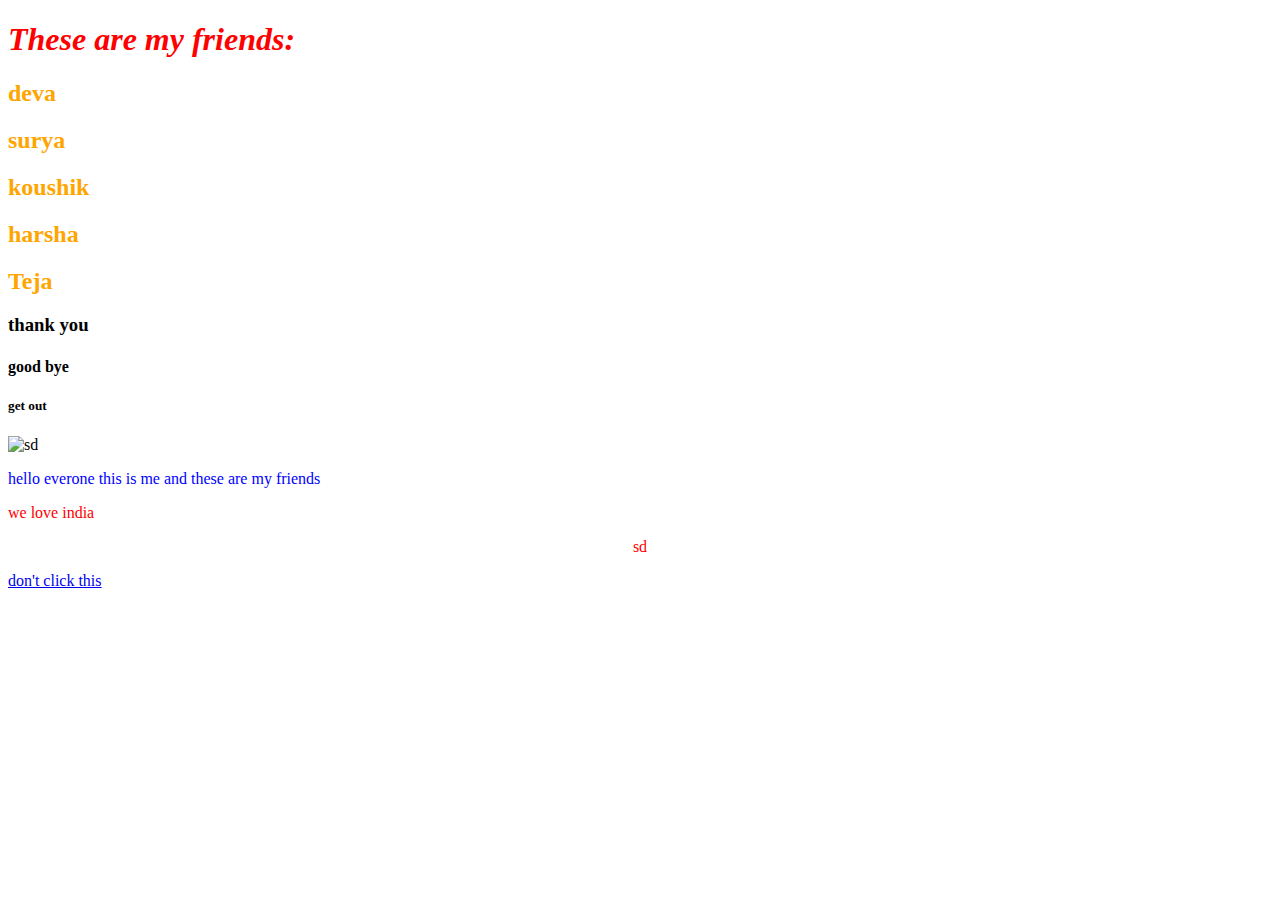
==== index.html @ 6ceaf1c6 "Update index.html" ====
<!DOCTYPE html>
<html>
<head>
	<title>hello world</title>
	<style type="text/css">
		p{color: red}
	</style>
	<link rel="stylesheet" type="text/css" href="index.css">
</head>
<body >
<h1 style="color: red"><i>These are my friends:</i></h1>
<h2 style="color: orange">deva</h2>
<h2 style="color: orange">surya</h2>
<h2 style="color: orange">koushik</h2>
<h2 style="color: orange">harsha</h2>
<h2 style="color: orange">Teja</h2>
<h3>thank you</h3>
<h4 id ="text">good bye</h4>
<h5 class="text">get out</h5>
<img src="images/friends.jpeg" height="10%" width="20%" alt="sd">
<p style="color: blue">hello everone this is me and these are my friends</p>
<p>we love india</p>
<p style="text-align: center;">sd</p>
<a href="https://fast.com">don't click this </a>

</body>
</html>
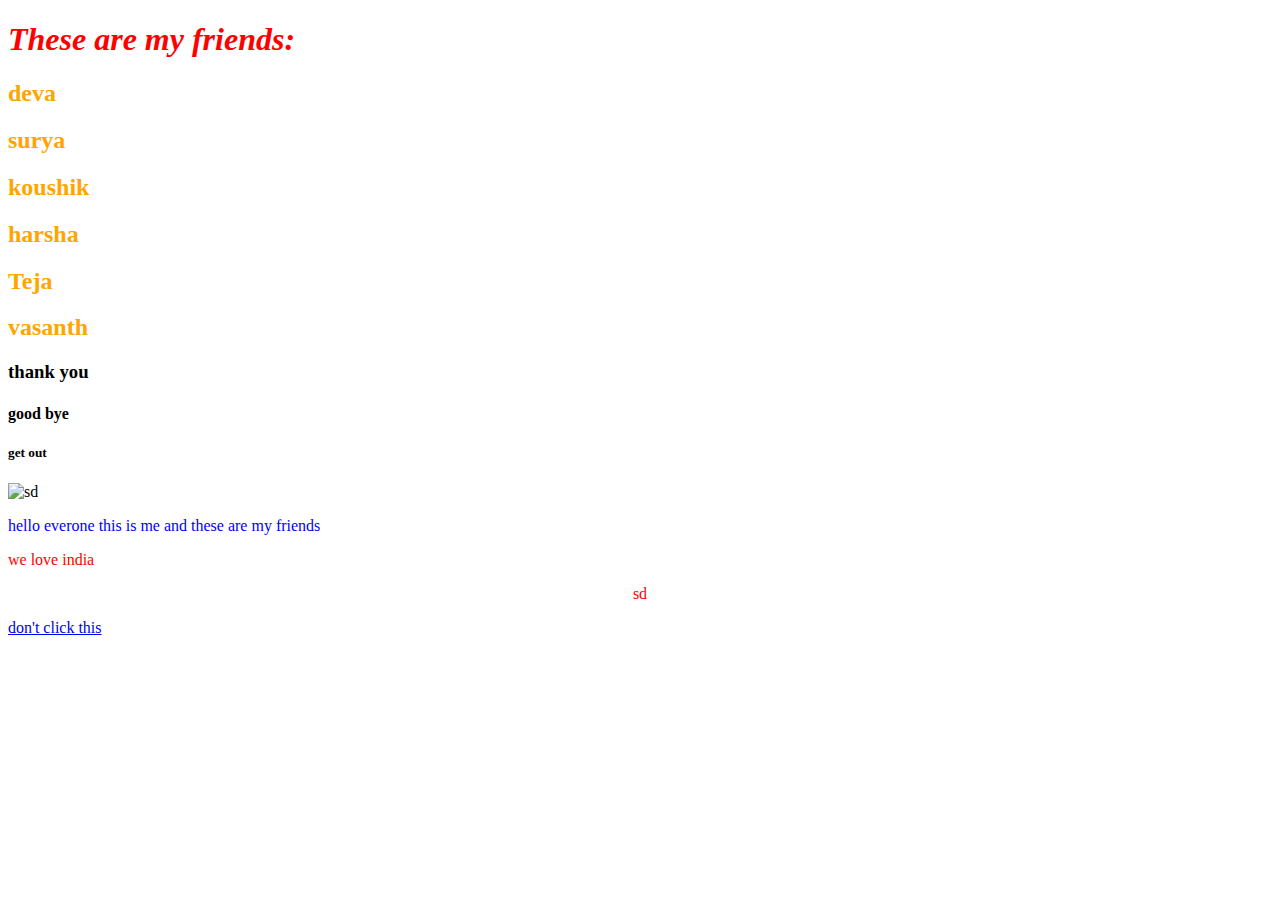
==== commit 5f8a1d2f: "Update index.html" ====
--- a/index.html
+++ b/index.html
@@ -14,6 +14,7 @@
 <h2 style="color: orange">koushik</h2>
 <h2 style="color: orange">harsha</h2>
 <h2 style="color: orange">Teja</h2>
+<h2 style="color: orange">vasanth</h2>
 <h3>thank you</h3>
 <h4 id ="text">good bye</h4>
 <h5 class="text">get out</h5>
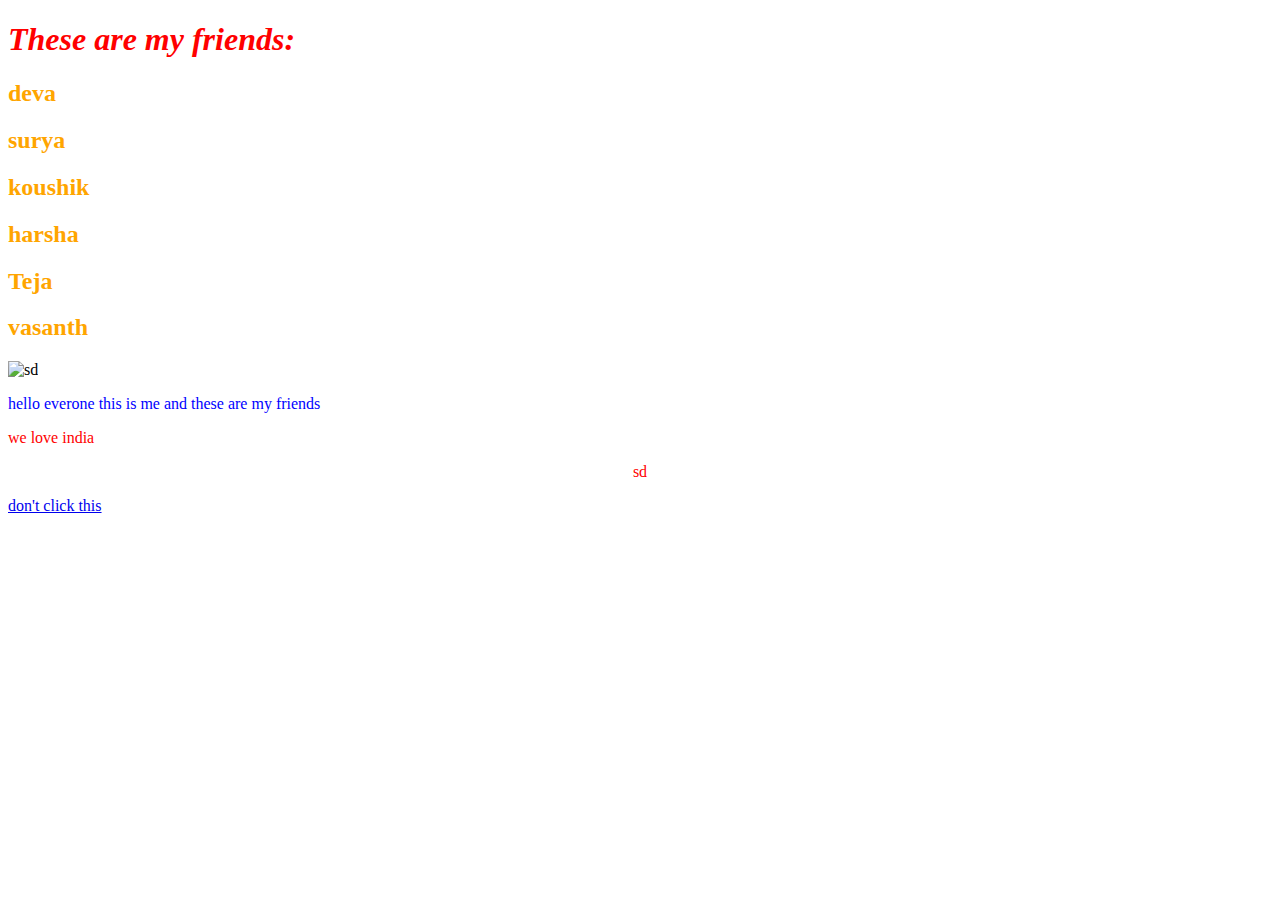
==== commit ad660650: "Update index.html" ====
--- a/index.html
+++ b/index.html
@@ -15,9 +15,6 @@
 <h2 style="color: orange">harsha</h2>
 <h2 style="color: orange">Teja</h2>
 <h2 style="color: orange">vasanth</h2>
-<h3>thank you</h3>
-<h4 id ="text">good bye</h4>
-<h5 class="text">get out</h5>
 <img src="images/friends.jpeg" height="10%" width="20%" alt="sd">
 <p style="color: blue">hello everone this is me and these are my friends</p>
 <p>we love india</p>
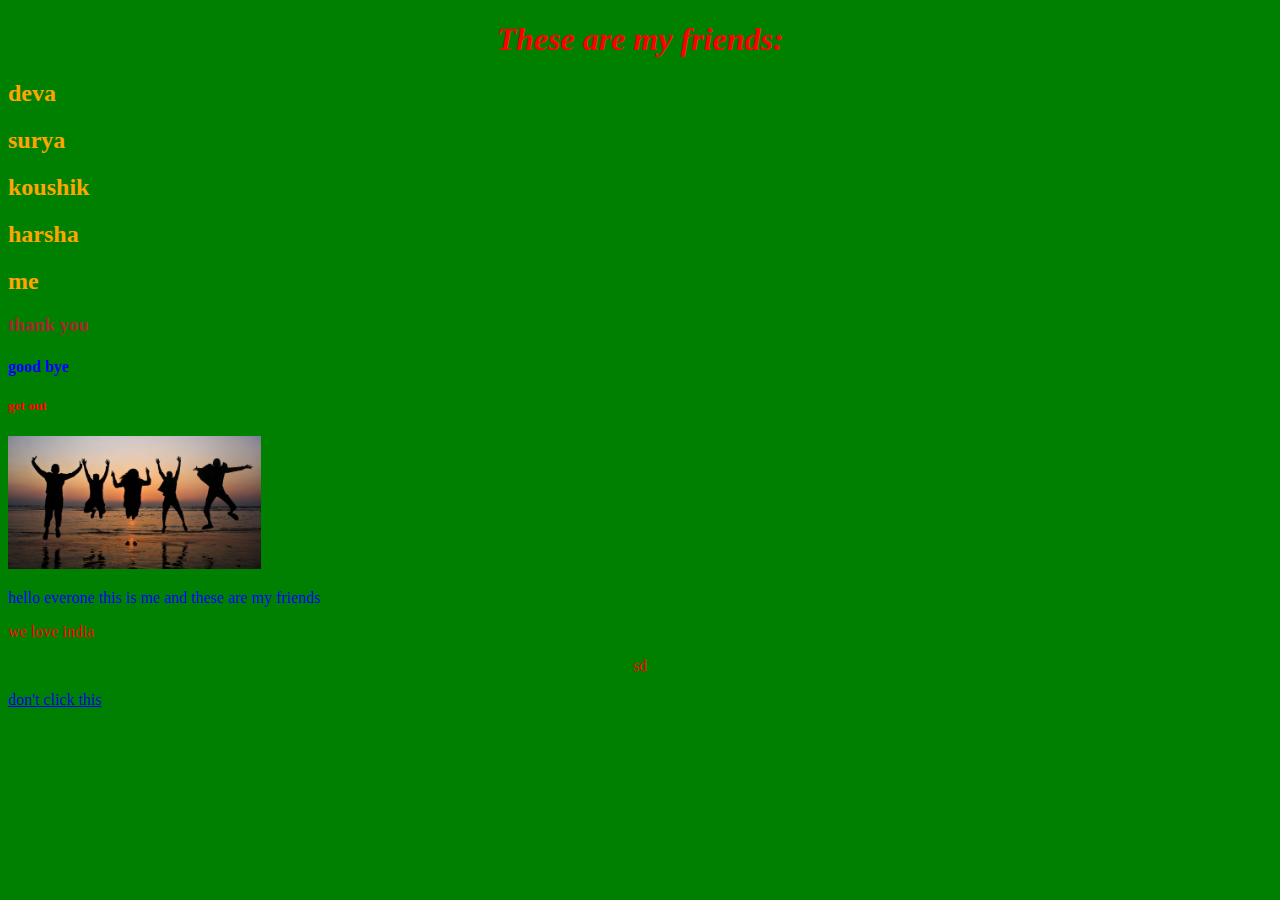
==== commit 9b1ecad1: "first commit" ====
--- a/index.html
+++ b/index.html
@@ -13,8 +13,10 @@
 <h2 style="color: orange">surya</h2>
 <h2 style="color: orange">koushik</h2>
 <h2 style="color: orange">harsha</h2>
-<h2 style="color: orange">Teja</h2>
-<h2 style="color: orange">vasanth</h2>
+<h2 style="color: orange">me</h2>
+<h3>thank you</h3>
+<h4 id ="text">good bye</h4>
+<h5 class="text">get out</h5>
 <img src="images/friends.jpeg" height="10%" width="20%" alt="sd">
 <p style="color: blue">hello everone this is me and these are my friends</p>
 <p>we love india</p>
@@ -22,4 +24,4 @@
 <a href="https://fast.com">don't click this </a>
 
 </body>
-</html>
+</html>--- a/index.css
+++ b/index.css
@@ -0,0 +1,24 @@
+h1
+{
+	 text-align: center;
+}
+p
+{
+	color:aqua blue;
+}
+h3
+{
+	color: brown;
+}
+.text
+{
+	color: red;
+}
+#text
+{
+	color:  blue
+}
+body
+{
+	background-color: green;
+}